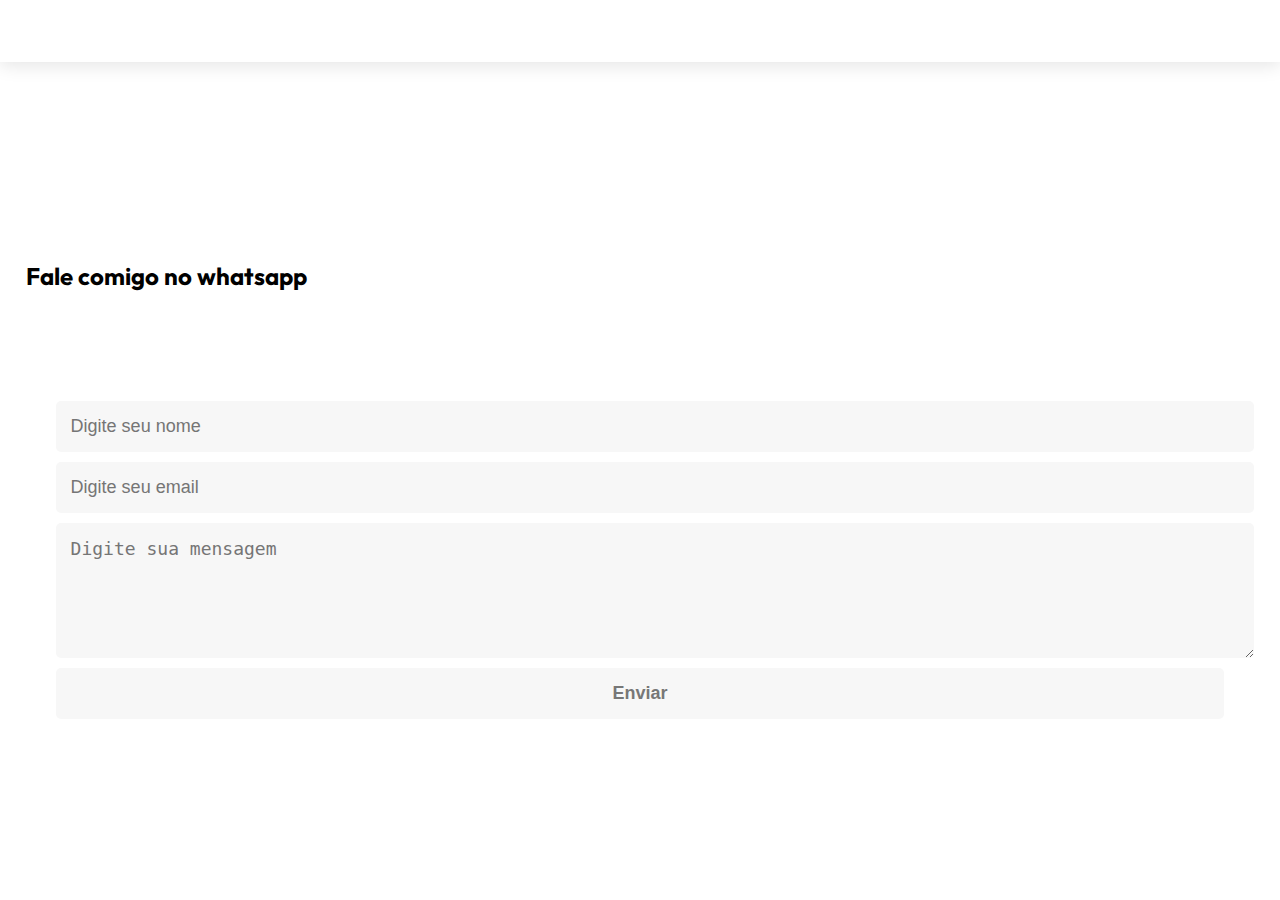
==== SolicitarProjeto.html @ b8f49f53 "update" ====
<!DOCTYPE html>
<html lang="pt-br">
<head>
    <meta charset="UTF-8">
    <meta http-equiv="X-UA-Compatible" content="IE=edge">
    <meta name="viewport" content="width=device-width, initial-scale=1.0">
    <link href='https://unpkg.com/boxicons@2.1.4/css/boxicons.min.css' rel='stylesheet'>
    <link rel="stylesheet" href="https://cdnjs.cloudflare.com/ajax/libs/font-awesome/5.15.4/css/all.min.css">
    <link rel="stylesheet" href="style.css">
    <link rel="shortcut icon" href="imgs/android-chrome-512x512-removebg-preview.png" type="image/x-icon">
    <title>Solicite agora seu projeto</title>
</head>
<body>
    <header class="container">
        <div class="page-header">
            <div class="logo">
            <a href="arqv/Carlos Eduardo Da Silva Tenório - Currículo.pdf" download="Currículo-Carlos-Eduardo" class="active_tag">Baixar currículo</a>
            </div>
            <nav id="nav">
            <label class="mode">
                <input type="checkbox" id="darkModeToggle">
                <i class='bx bxs-moon'></i>
            </label>
        </div>
    </header>
    <section class="container">
        <div class="main">

            <div id="solicitar_projetos" class="img-w" >
                <h1>Contato:</h1>
                <div class="social">
                    <h2 style="--socialAni:2">Fale comigo no whatsapp</h2>
                    <a href="https://wa.me/5587999788963?text=Ol%C3%A1%2C%20estou%20interessado%20em%20seus%20servi%C3%A7os" style="--socialAni:1" target="_blank"><i class='bx bxl-whatsapp'></i></a>
                </div>
                <h1>Ou preencha o formulario</h1>   
                <form action="https://formsubmit.co/cadusilvateno@gmail.com" method="POST">
                    <input type="hidden" name="_next" value="https://EDUEIRDO.github.io/index.html">
                    <input type="text" name="name" placeholder="Digite seu nome" required autocomplete="name">
                    <input type="email" name="email" placeholder="Digite seu email" required autocomplete="email">
                    <textarea name="message" cols="30" rows="5"
                    placeholder="Digite sua mensagem"></textarea>
                    <button type="submit">Enviar</button>
                    <input type="hidden" name="_subject" value="Nova solicitação!">
                    <input type="text" name="_honey" style="display: none;">
                    <input type="hidden" name="_captcha" value="false">
               </form> 
            </div>
    </section>
    <script>
        const tags = document.querySelectorAll('.active_tag');
        tags.forEach(tag => {
            tag.addEventListener('click', function() {
                tags.forEach(t => t.classList.remove('active'));
                this.classList.add('active');
            });
        });
    </script>
    <script>
        function mostrarOcultar(id) {
            var elementos = document.querySelectorAll('[id^="inicio"], [id^="sobremim"], [id^="skills"], [id^="projetos"], [id^="experiencias"], [id^="solicitar_projetos"]');
            elementos.forEach(function(elemento) {
                elemento.style.display = "none";
            });
            
            var divSelecionada = document.getElementById(id);
            if (divSelecionada) {
                divSelecionada.style.display = "block";
            }
        }
    </script>
    <script>
        const darkModeToggle = document.getElementById('darkModeToggle');
        const body = document.body;
        const menu = document.getElementById('menu');

        const isDarkMode = localStorage.getItem('darkMode') === 'enabled';
        if (isDarkMode) {
            body.classList.add('dark-mode');
            darkModeToggle.checked = true;
        }
        darkModeToggle.addEventListener('change', () => {
            if (darkModeToggle.checked) {
                body.classList.add('dark-mode');
                localStorage.setItem('darkMode', 'enabled');
                menu.style.backgroundColor = '#1F252E';
            } else {
                body.classList.remove('dark-mode');
                localStorage.setItem('darkMode', 'disabled');
                menu.style.backgroundColor = '#fff';
            }
        });
    </script>
    <script src="script.js"></script>
</body>

</html>
---- style.css ----
@import url('https://fonts.googleapis.com/css2?family=Poppins:wght@100;200;300;400;500;600;700;800&display=swap');
@import url('https://fonts.googleapis.com/css2?family=Outfit:wght@200;300;400;500;600;700;800&family=Roboto:wght@100;300;400&display=swap');

:root {
    --primary-color: #189C15;
    --primary-dark: #1F252E;
}
* {
    margin: 0;
    padding: 0;
    scroll-behavior: smooth;
}
body {
    font-family: 'Outfit', sans-serif;
    background: #ffffff;
    height: 100vh;
    color: #000;
}

/* Genral */
.container {
    padding: 0 2vw;
}

.img-w {
    width: 100%;
    height: 100%;
    
}

/* Nav */
header {
    box-shadow: 0 4px 17px rgba(0, 0, 0, .1);
    background: #fff;
    position: sticky;
    top: 0;
    z-index: 1;
}

.page-header {
    display: flex;
    justify-content: space-between;
    align-items: center;
    padding: 1rem 0;
}

.logo {
    font-size: 1.5rem;
    font-weight: 800;
    opacity: 0;
    animation: leftSideAni 1s ease forwards;
}

.logo a {
    color: #000;
    text-decoration: none;
    transition: .3s;
    opacity: 0;
    animation: navani .3s ease forwards;
    animation-delay: calc(.15s * var(--navAni));
}
.logo a.active,
.logo a:hover {
    color: var(--primary-color);
}


ul {
    display: flex;
    gap: .6rem;
    list-style-type: none;
    background-color: transparent;
    overflow: hidden;
}

li a {
    display: inline-block;
    padding: .3rem 1rem;
    color: #000;
    text-decoration: none;
    font-size: 1.05rem;
    font-weight: 600;
    letter-spacing: .7px;
    border-radius: 36px;
    line-height: 2;
    transition: .3s;
    opacity: 0;
    animation: navani .3s ease forwards;
    animation-delay: calc(.15s * var(--navAni));
}

li a.active,
li a:hover {
    color: var(--primary-color);
}
#menu {
    display: flex;
    list-style: none;
    gap: 0.5rem;
  }
  
  #menu a {
    display: block;
    padding: 0.5rem;
  }
  

#btn-mobile {
    display: none;
  }

.mode i {
    font-size: 1.4rem;
    cursor: pointer;
    color: var(--primary-color);
    opacity: 0;
    animation: rightSideAni 1.5s ease forwards;
}

/* Nav End */

/* Section 1 */

.main {
    padding: 6rem 0;
    display: grid;
    grid-template-columns: repeat(auto-fit, minmax(350px, 1fr));
    row-gap: 2rem;
    column-gap: 6rem;
    align-items: center;
}

.main h1 {
    color: #000;
    font-size: 4rem;
    font-weight: 600;
    opacity: 0;
    animation: leftSideAni 1s ease forwards;
    animation-delay: 1s;
}

.main h3 {
    color: #000;
    font-size: 1.5rem;
    opacity: 0;
    animation: topSideAni 1s ease forwards;
}

.main p{
    opacity: 0;
    animation: topSideAni 1s ease forwards;
}

.social {
    display: flex;
    flex-wrap: wrap;
    gap: 1.4rem;
    margin-top: 1.4rem;
}

.social a {
    display: grid;
    place-items: center;
    text-decoration: none;
    color: var(--primary-color);
    border: 1.6px solid var(--primary-color);
    font-size: 1.5rem;
    border-radius: 50%;
    padding: 0.39rem;
    text-align: center;
    opacity: 0;
    animation: SocialAni 1s ease forwards;
    animation-delay: calc(.2s * var(--socialAni));
}

.social a:hover {
    color: var(--primary-dark);
    background-color: var(--primary-color);
    box-shadow: 0 0 20px var(--primary-color);
    transition: all .3s ease-in-out;
}


.images {
    border-radius: 10px;
    width: 440px;
    opacity: 0;
    animation: imageAni 1s ease forwards;
    animation-delay: 1.5s;
    background: linear-gradient(145deg, #e2e8ec, #ffffff);
    box-shadow: 5px 5px 15px #D1D9E6, -5px -5px 15px #ffffff;
    border-top: 2px solid var(--primary-color);
    border-bottom-left-radius: 60px;
    border-bottom-right-radius: 60px;
    margin: auto;
    overflow: hidden;
    display: block;
}

.sub-tela {
    width: 250px; 
    height: 300px;
    border-radius: 5px;
    overflow-y: scroll;
    display: block;
    flex-wrap: wrap;
    padding: 10px;
}
.sub-tela button{
    width: 90%;
    margin-top: 10px;
    font-size: 16px;
    background-color: #28a517;
    color: #fff;
    border: none;
    cursor: pointer;
    border-radius: 5px;
    transition: transform 0.3s ease-in-out;

}
.sub-tela button:hover{
    transform: scale(1.1);
}
.icone {
    color: #000000; 
}

#solicitar_projetos button{
    cursor: pointer;
}

form{
    border-radius: 5px;
    
    display: flex;
    flex-direction: column;
    gap: 10px;
    margin: 0 10px;
    padding: 20px;
}

input, textarea, button{
    background-color: #f7f7f7;
    border: none;
    border-radius: 5px;
    color: #777;
    font-size: 18px;
    outline: none;
    padding: 15px;
    width: 100%;
}
button{
    cursor: pointer;
    font-weight: bold;
}
/* Section 1 End */

.dark-mode {
    background-color: var(--primary-dark);
    color: #ffffff;
}

.mode input {
    display: none;
}

.dark-mode .logo a, 
.dark-mode ul li a, 
.dark-mode .main h3, 
.dark-mode .main h1 {
    color: #fff;
}
.dark-mode ul li a.active, .dark-mode ul li a:hover {
    color: var(--primary-color);
}
.dark-mode .images {
    background: linear-gradient(145deg, #1f252e, #2e3239);
    box-shadow: 10px 10px 19px #1c1e22, -10px -10px 19px #1b1f27;
    border-top: 2px solid var(--primary-color);
    border-bottom-left-radius: 60px;
    border-bottom-right-radius: 60px;
    margin: auto;
    overflow: hidden;
}

.dark-mode header {
    box-shadow: 0 4px 17px rgb(80 80 80 / 31%);
    background: var(--primary-dark);
}



/* Animation */
@keyframes leftSideAni {
    0% {
        transform: translateX(-100px);
        opacity: 0;
    }

    100% {
        transform: translateX(0);
        opacity: 1;
    }
}

@keyframes navani {
    0% {
        transform: translateY(100px);
        opacity: 0;
    }

    100% {
        transform: translateY(0);
        opacity: 1;
    }
}

@keyframes rightSideAni {
    0% {
        transform: translateX(100px);
        opacity: 0;
    }

    100% {
        transform: translateX(0);
        opacity: 1;
    }
}

@keyframes topSideAni {
    0% {
        transform: translateY(-100px);
        opacity: 0;
    }

    100% {
        transform: translateY(0);
        opacity: 1;
    }
}

@keyframes SocialAni {
    0% {
        transform: translateY(100px);
        opacity: 0;
    }

    100% {
        transform: translateY(0);
        opacity: 1;
    }
}

@keyframes ImgAni {
    0% {
        transform: translateX(0);
    }
    50% {
        transform: translateX(-9px);
    }
    100% {
        transform: translateX(0);
    }
}
@keyframes imageAni {
    0% {
        opacity: 0;
        transform: scale(0);
    }

    100% {
        opacity: 1;
        transform: scale(1);
    }
}

@media screen and (max-width: 1024px) {
    .container {
        padding: 0 4.4rem;
    }

    .main h3 {
        color: #000;
        margin-top: 1rem;
    }
}

@media screen and (max-width: 768px) {
    .container {
        padding: 0 1.6rem;
    }
}

@media screen and (max-width:600px) {
    body {
        height: auto;
    }

    header {
        height: auto;
    }

    #menu {
        display: block;
        position: absolute;
        width: 100%;
        top: 70px;
        right: 0px;
        transition: 0.6s;
        z-index: 1000;
        height: 0px;
        visibility: hidden;
        overflow-y: hidden;
    }
    #nav.active #menu {
        height: calc(100vh - 70px);
        visibility: visible;
        overflow-y: auto;
        background-color: white;
    }
    #menu a {
        padding: 1rem 0;
        margin: 0 1rem;
    }
    #btn-mobile {
        display: flex;
        padding: 0.5rem 1rem;
        font-size: 1rem;
        border: none;
        background: none;
        cursor: pointer;
        gap: 0.5rem;
    }
    #hamburger {
        border-top: 2px solid;
        width: 20px;
        margin-right: -15px;
    }
    #hamburger::after,
    #hamburger::before {
        content: '';
        display: block;
        width: 20px;
        height: 2px;
        background: currentColor;
        margin-top: 5px;
        transition: 0.3s;
        position: relative;
    }
    #nav.active #hamburger {
        border-top-color: transparent;
    }
    #nav.active #hamburger::before {
        transform: rotate(135deg);
    }
    #nav.active #hamburger::after {
        transform: rotate(-135deg);
        top: -7px;
    }

    .dark-mode ul {
        background: var(--primary-dark);
    }

    .mode {
        position: absolute;
        right: 4rem;
    }
    .images {
        width: 100%;
        margin: auto;
    }

    .main {
        margin-top: 2rem;
    }
}
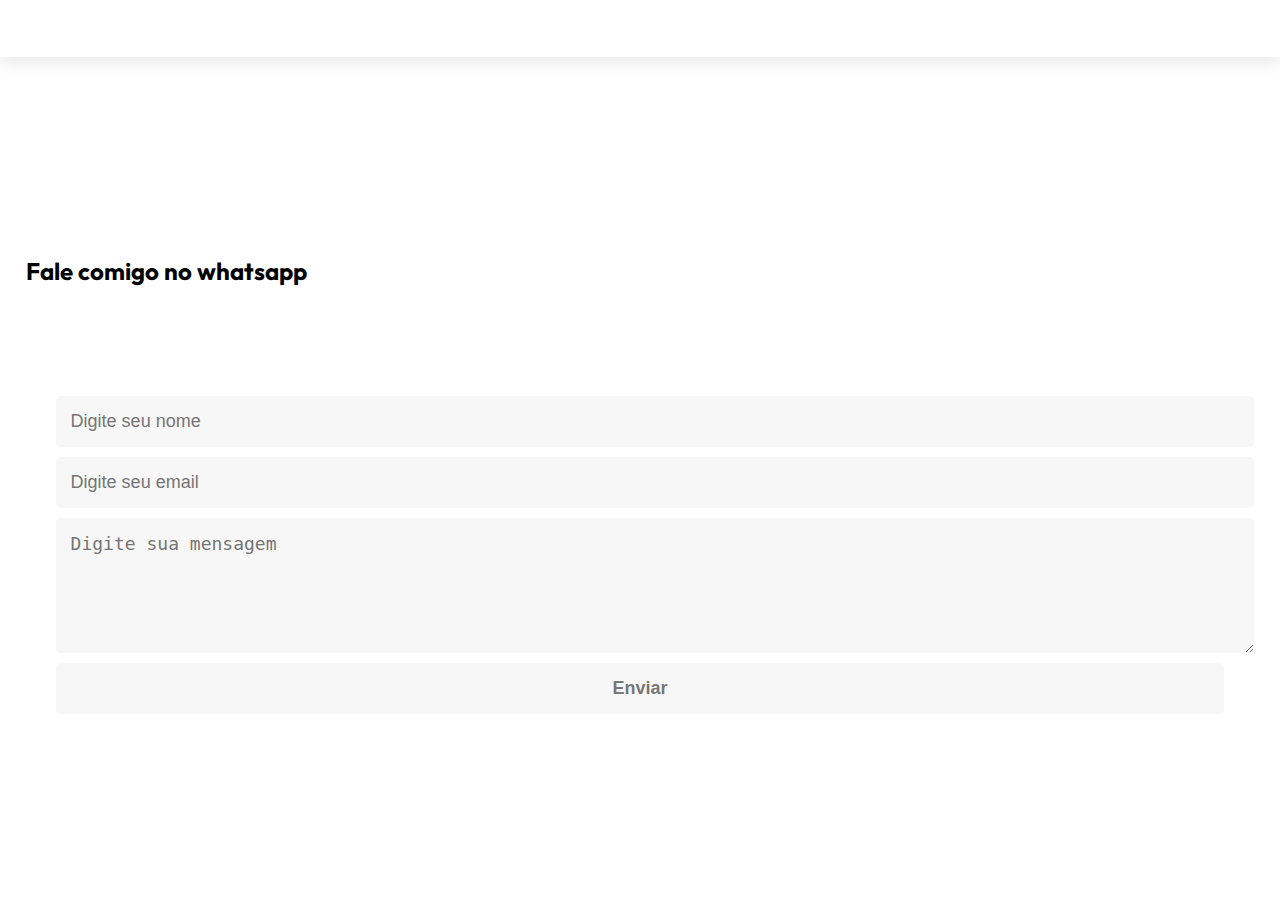
==== commit 32f03953: "update" ====
--- a/SolicitarProjeto.html
+++ b/SolicitarProjeto.html
@@ -14,7 +14,7 @@
     <header class="container">
         <div class="page-header">
             <div class="logo">
-            <a href="arqv/Carlos Eduardo Da Silva Tenório - Currículo.pdf" download="Currículo-Carlos-Eduardo" class="active_tag">Baixar currículo</a>
+            <!--<a href="arqv/Carlos Eduardo Da Silva Tenório - Currículo.pdf" download="Currículo-Carlos-Eduardo" class="active_tag">Baixar currículo</a>-->
             </div>
             <nav id="nav">
             <label class="mode">
